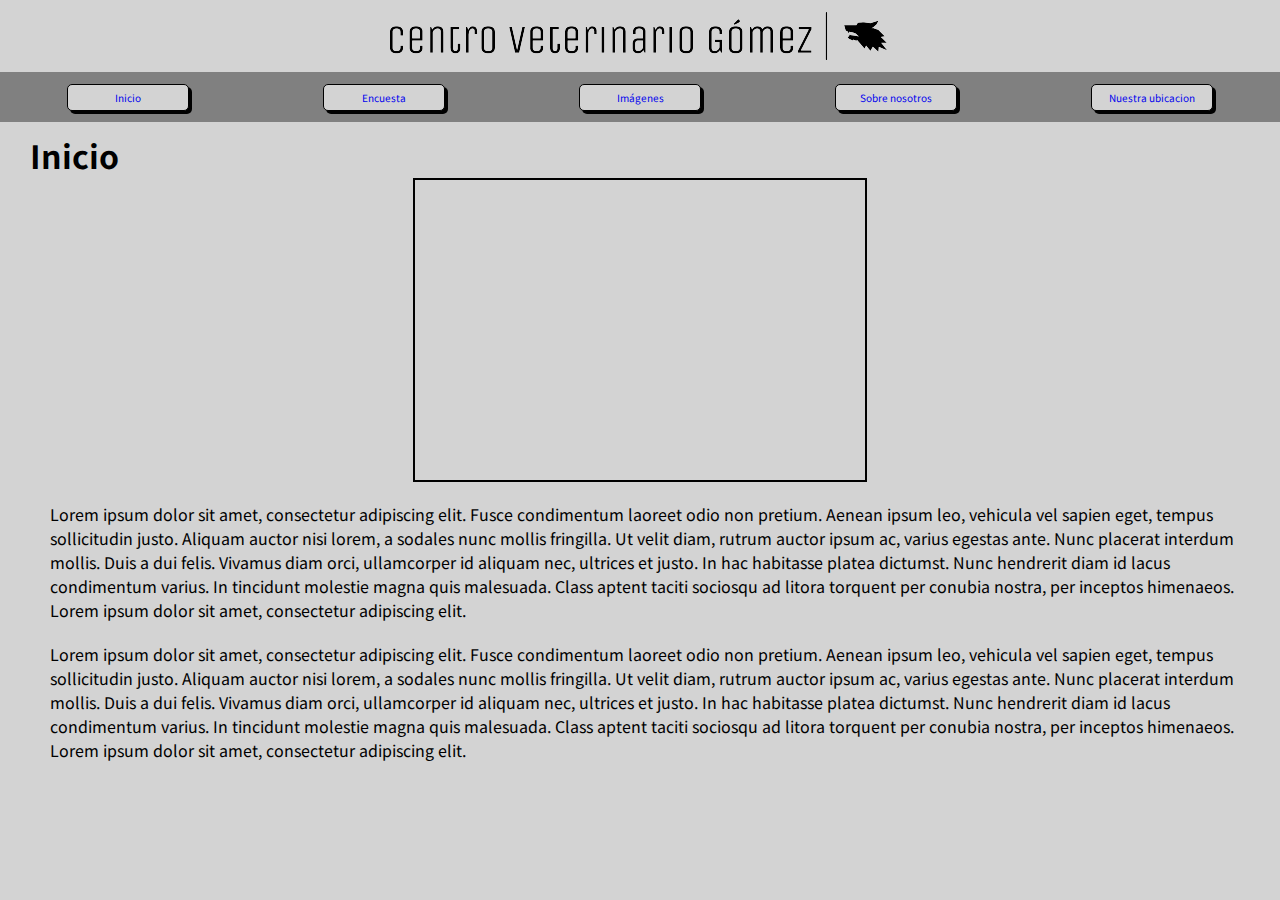
==== index.html @ 9a25b600 "Pagina" ====
<!DOCTYPE html>
<html lang="es">
<head>
    <meta charset="UTF-8">
    <meta http-equiv="X-UA-Compatible" content="IE=edge">
    <meta name="viewport" content="width=device-width, initial-scale=1.0">
    <link rel="icon" href="images/favicon.png" type="image/png" />
    <title>Centro Veterinario Gómez</title>
    <link rel="stylesheet" href="./css/styles.css">
</head>
<body>
    <header>
            <img src="images/logo.png" alt="" class="logo">
    </header>
    <nav class="navegacion">
        <a href="index.html" target="_self">
            <div>
            <p class="boton">Inicio</p>
            </div>
        </a>
        <a href="./html/encuesta.html" target="_self">
            <div>
                <p class="boton">Encuesta</p>
            </div>
        </a>
        <a href="/html/imagenes.html" target="_self">
            <div>
                <p class="boton">Imágenes</p>
            </div>
        </a>
        <a href="./html/sobrenosotros.html" target="_self">
            <div>
                <p class="boton">Sobre nosotros</p>
            </div>
          </a>
          <a href="./html/ubicacion.html" target="_self">
            <div>
                <p class="boton">Nuestra ubicacion</p>
            </div>
          </a>
    </nav>

    <h1 class="cabezera">Inicio</h1>
    
    <div class="caja"></div>
    <p class="textoinicio">Lorem ipsum dolor sit amet, consectetur adipiscing elit. Fusce condimentum laoreet odio non pretium. Aenean ipsum leo, vehicula vel sapien eget, tempus sollicitudin justo. Aliquam auctor nisi lorem, a sodales nunc mollis fringilla. Ut velit diam, rutrum auctor ipsum ac, varius egestas ante. Nunc placerat interdum mollis. Duis a dui felis. Vivamus diam orci, ullamcorper id aliquam nec, ultrices et justo. In hac habitasse platea dictumst. Nunc hendrerit diam id lacus condimentum varius. In tincidunt molestie magna quis malesuada.

    Class aptent taciti sociosqu ad litora torquent per conubia nostra, per inceptos himenaeos. Lorem ipsum dolor sit amet, consectetur adipiscing elit.</p>
	
	<p class="textoinicio">Lorem ipsum dolor sit amet, consectetur adipiscing elit. Fusce condimentum laoreet odio non pretium. Aenean ipsum leo, vehicula vel sapien eget, tempus sollicitudin justo. Aliquam auctor nisi lorem, a sodales nunc mollis fringilla. Ut velit diam, rutrum auctor ipsum ac, varius egestas ante. Nunc placerat interdum mollis. Duis a dui felis. Vivamus diam orci, ullamcorper id aliquam nec, ultrices et justo. In hac habitasse platea dictumst. Nunc hendrerit diam id lacus condimentum varius. In tincidunt molestie magna quis malesuada.

    Class aptent taciti sociosqu ad litora torquent per conubia nostra, per inceptos himenaeos. Lorem ipsum dolor sit amet, consectetur adipiscing elit.
	</p>

</body>
</html>
---- css/styles.css ----
@import url('https://fonts.googleapis.com/css?family=NotoSans |	Noto Sans JP | Ubuntu');

* {
  margin: 0;
  padding: 0;
}

header {
  height: 8vh;
  display: flex;
  align-items: center;
  justify-content: center;
}

h1 {
  margin-left: 20px;
  margin-top: 10px;
  font-family: 'Noto Sans JP', sans-serif;
}

p {
  margin-left: 20px;
  margin-right: 20px;
  font-family: 'Noto Sans JP', sans-serif;
}

header>p {
  font-size: 6.5vw;
}

header:hover {
  opacity: 1;
}

.navegacion {
  display: flex;
  justify-content: space-around;
  align-items: center;
  height: 50px;
  background-color: gray;
}

a {
  text-decoration: none;
}


.efectosnav {
  border: 1px black solid;
  padding: 5px;
  margin: 10px;
  background: lightgray;
  border-radius: 5px;
  box-shadow: 3px 3px black;
  width: 110px;
  font-size: 10px;
  text-align: center;
  color: whitesmoke;
}



body {
  background: lightgray;
  width: 100vw;
  height: 100vh;
}


@media screen and (max-width : 760px) {

  .navegacion {
    display: flex;
    flex-direction: column;
    justify-content: space-around;
    align-items: center;
    height: 210px;

  }

  .efectosnav {
    margin: 5px;
  }


  .caja, .animacionimagen, .animacionimagen2, .animacionimagen2:hover, .animacionimagen3, .animacionimagen4 {
    display: flex;
    flex-direction: row;
    height: 100px;
    width: auto;
  }

  .boton, .boton:hover {
    display: inline-block;
    
  }
}

.logo {
  width: auto;
  height: auto;
}

.cabezera {
  margin-left: 30px;
}


.padre {
  width: 500px;
  height: 500px;

  display: flex;
  flex-flow: row wrap;
  justify-content: center;
  align-items: center;
  text-align: center;
  padding: 10px;
}

.hijo {
  padding: 10px;
  height: 50px;
  width: 50px;

}

.caja {
  display: flex;
  align-items: center;
  flex-direction: column;
  height: 300px;
  width: 450px;
  border: 2px solid rgb(0, 0, 0);
  animation-name: presentacion;
  animation-duration: 10s;
  animation-iteration-count: infinite;
  margin: 0 auto;
}

@keyframes presentacion {
  0% {
    background-image: url(../images/imagen2.jpg);
    background-size: 450px 300px;
  }

  25% {
    background-image: url(../images/imagen3.jpg);
    background-size: 450px 300px;
  }

  50% {
    background-image: url(../images/imagen4.jpg);
    background-size: 450px 300px;
  }

  75% {
    background-image: url(../images/imagen5.jpg);
    background-size: 450px 300px;
  }

  100% {
    background-image: url(../images/imagen2.jpg);
    background-size: 450px 300px;
  }
}

form {
  display: flex;
  flex-direction: column;
  margin-top: 20px;
  border-radius: 2px;
  border: 1px solid black;
  width: 315px;
  height: 300px;
  margin-left: auto;
  margin-right: auto;
}

.imagen3 {
  height: 300px;
  width: auto;
  margin-top: 30px;
  margin-left: 30px;
}

.caja1 {
  display: flex;

}

.animacionimagen {
  display: flex;
  justify-content: space-around;
  flex-direction: row;


}

.mask {
  -webkit-mask-image: linear-gradient(black, transparent);
  mask-image: linear-gradient(black, transparent);
  display: flex;
  justify-content: space-around;
  flex-direction: row;
}

.animacionimagen1 {
  margin-bottom: 5vh;

}

.animacionimagen2 {
  margin-bottom: 5vh;
}

.animacionimagen2:hover {

  transform: skewY(-20deg);
}

@keyframes example {
  0% {
    background-color: red;
    left: 0px;
    top: 0px;
  }

  25% {
    background-color: yellow;
    left: 150px;
    top: 0px;
  }

  50% {
    background-color: blue;
    left: 150px;
    top: 150px;
  }

  75% {
    background-color: green;
    left: 0px;
    top: 150px;
  }

  100% {
    background-color: red;
    left: 0px;
    top: 0px;
  }
}

.animacionimagen3 {
  margin-bottom: 5vh;
  background-color: red;
  position: relative;
  animation-name: example;
  animation-duration: 4s;
  animation-delay: 2s;
  animation-iteration-count: infinite;

}

.animacionimagen4 {
  margin-bottom: 5vh;
  animation: rotation 2s infinite linear;
}

@keyframes rotation {
  from {
    transform: rotate(0deg);
  }

  to {
    transform: rotate(359deg);
  }
}

.boton {
  border: 1px black solid;
  padding: 5px;
  margin: 10px;
  background: lightgray;
  border-radius: 5px;
  box-shadow: 3px 3px black;
  width: 110px;
  font-size: 10px;
  text-align: center;

}

.boton:hover {
  background: linear-gradient(160deg, rgb(60, 58, 58) 0%, rgb(200, 196, 196) 90%);
}

textarea {
  height: 200px;
}


label {
  font-family: 'Ubuntu', sans-serif;
  font-size: 14px;
}

.textoinicio {
  font-family: 'Noto Sans JP', sans-serif;
  vertical-align: baseline;
  margin-top: 20px;
  margin-left: 50px;
}

.mapa {
  display: block;
  margin-left: auto;
  margin-right: auto;
  margin-top: 3%;
  width: 50%;
}

.sobrenosotrosimg1 {
  display: block;
  margin-left: auto;
  margin-right: auto;
  margin-top: 1%;
  margin-bottom: 1%;
  width: 30%;
}
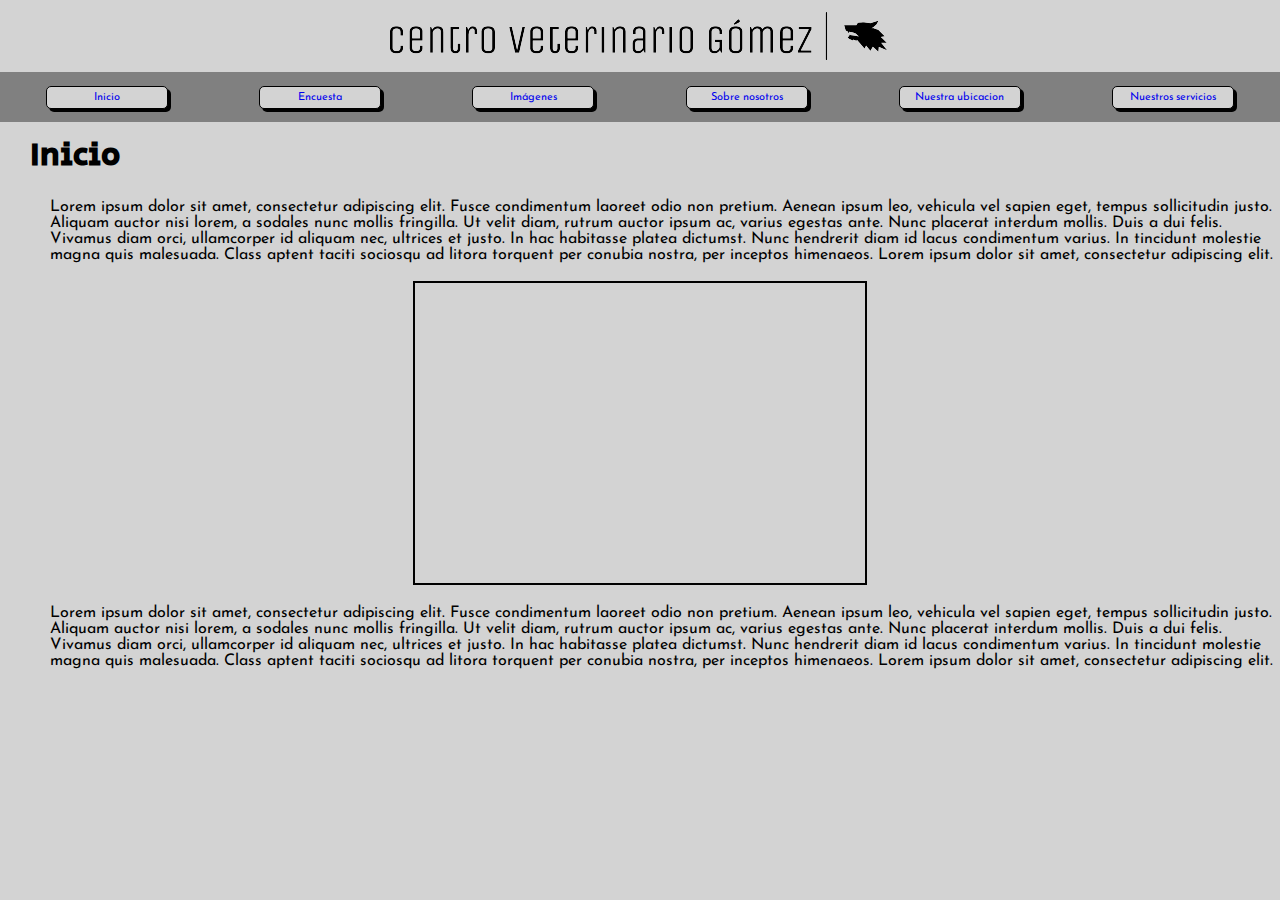
==== commit c33f9eb9: "v2.0" ====
--- a/index.html
+++ b/index.html
@@ -15,38 +15,44 @@
     <nav class="navegacion">
         <a href="index.html" target="_self">
             <div>
-            <p class="boton">Inicio</p>
+            <p class="boton" style="font-size: 11px">Inicio</p>
             </div>
         </a>
         <a href="./html/encuesta.html" target="_self">
             <div>
-                <p class="boton">Encuesta</p>
+                <p class="boton" style="font-size: 11px">Encuesta</p>
             </div>
         </a>
         <a href="/html/imagenes.html" target="_self">
             <div>
-                <p class="boton">Imágenes</p>
+                <p class="boton" style="font-size: 11px">Imágenes</p>
             </div>
         </a>
         <a href="./html/sobrenosotros.html" target="_self">
             <div>
-                <p class="boton">Sobre nosotros</p>
+                <p class="boton" style="font-size: 11px">Sobre nosotros</p>
             </div>
           </a>
           <a href="./html/ubicacion.html" target="_self">
             <div>
-                <p class="boton">Nuestra ubicacion</p>
+                <p class="boton" style="font-size: 11px">Nuestra ubicacion</p>
+            </div>
+          </a>
+          <a href="./html/servicios.html" target="_self">
+            <div>
+                <p class="boton" style="font-size: 11px">Nuestros servicios</p>
             </div>
           </a>
     </nav>
 
     <h1 class="cabezera">Inicio</h1>
     
-    <div class="caja"></div>
     <p class="textoinicio">Lorem ipsum dolor sit amet, consectetur adipiscing elit. Fusce condimentum laoreet odio non pretium. Aenean ipsum leo, vehicula vel sapien eget, tempus sollicitudin justo. Aliquam auctor nisi lorem, a sodales nunc mollis fringilla. Ut velit diam, rutrum auctor ipsum ac, varius egestas ante. Nunc placerat interdum mollis. Duis a dui felis. Vivamus diam orci, ullamcorper id aliquam nec, ultrices et justo. In hac habitasse platea dictumst. Nunc hendrerit diam id lacus condimentum varius. In tincidunt molestie magna quis malesuada.
 
     Class aptent taciti sociosqu ad litora torquent per conubia nostra, per inceptos himenaeos. Lorem ipsum dolor sit amet, consectetur adipiscing elit.</p>
-	
+	<br>
+    <div class="caja"></div>
+
 	<p class="textoinicio">Lorem ipsum dolor sit amet, consectetur adipiscing elit. Fusce condimentum laoreet odio non pretium. Aenean ipsum leo, vehicula vel sapien eget, tempus sollicitudin justo. Aliquam auctor nisi lorem, a sodales nunc mollis fringilla. Ut velit diam, rutrum auctor ipsum ac, varius egestas ante. Nunc placerat interdum mollis. Duis a dui felis. Vivamus diam orci, ullamcorper id aliquam nec, ultrices et justo. In hac habitasse platea dictumst. Nunc hendrerit diam id lacus condimentum varius. In tincidunt molestie magna quis malesuada.
 
     Class aptent taciti sociosqu ad litora torquent per conubia nostra, per inceptos himenaeos. Lorem ipsum dolor sit amet, consectetur adipiscing elit.
--- a/css/styles.css
+++ b/css/styles.css
@@ -1,4 +1,4 @@
-@import url('https://fonts.googleapis.com/css?family=NotoSans |	Noto Sans JP | Ubuntu');
+@import url('https://fonts.googleapis.com/css2?family=Josefin+Sans&family=Libre+Baskerville&family=Secular+One&display=swap');
 
 * {
   margin: 0;
@@ -15,13 +15,11 @@
 h1 {
   margin-left: 20px;
   margin-top: 10px;
-  font-family: 'Noto Sans JP', sans-serif;
+  font-family: 'Secular One', sans-serif;
 }
 
 p {
-  margin-left: 20px;
-  margin-right: 20px;
-  font-family: 'Noto Sans JP', sans-serif;
+  font-family: 'Josefin Sans', sans-serif;
 }
 
 header>p {
@@ -74,7 +72,8 @@
     flex-direction: column;
     justify-content: space-around;
     align-items: center;
-    height: 210px;
+    height: 260px;
+	
 
   }
 
@@ -92,7 +91,9 @@
 
   .boton, .boton:hover {
     display: inline-block;
-    
+
+
+	 
   }
 }
 
@@ -300,12 +301,11 @@
 
 
 label {
-  font-family: 'Ubuntu', sans-serif;
   font-size: 14px;
 }
 
 .textoinicio {
-  font-family: 'Noto Sans JP', sans-serif;
+  font-family: 'Josefin Sans', sans-serif;
   vertical-align: baseline;
   margin-top: 20px;
   margin-left: 50px;
@@ -326,4 +326,68 @@
   margin-top: 1%;
   margin-bottom: 1%;
   width: 30%;
-}+}
+
+
+.imagenservicios {
+	position: relative;
+	width: 450px;
+  float: left;
+  margin-left: 6%;
+  margin-right: 3%;
+  margin-top: 3%;
+}
+
+.imagen__img {
+	display: block;
+	height: 300px;
+  width: 450px;
+}
+
+.imagen__overlay {
+	position: absolute;
+	top: 0;
+	left: 0;
+	width: 100%;
+	height: 100%;
+	background: rgba(0, 0, 0, 0.6);
+	color: #ffffff;
+	font-family: 'Libre Baskerville', serif;
+	display: flex;
+	flex-direction: column;
+	align-items: center;
+	justify-content: center;
+	opacity: 0;
+	transition: opacity 0.25s;
+}
+
+.imagen__overlay--blur {
+	backdrop-filter: blur(5px);
+}
+
+
+.imagen__overlay>* {
+	transform: translateY(20px);
+	transition: transform 0.25s;
+}
+
+.imagen__overlay:hover {
+	opacity: 1;
+}
+
+.imagen__overlay:hover>* {
+	transform: translateY(0);
+}
+
+.imagen__titulo {
+	font-size: 2em;
+	font-weight: bold;
+	font-family: 'Libre Baskerville', serif;
+}
+
+.imagen__descripcion {
+	font-size: 1.25em;
+	margin-top: 0.25em;
+ text-align: center;
+}
+
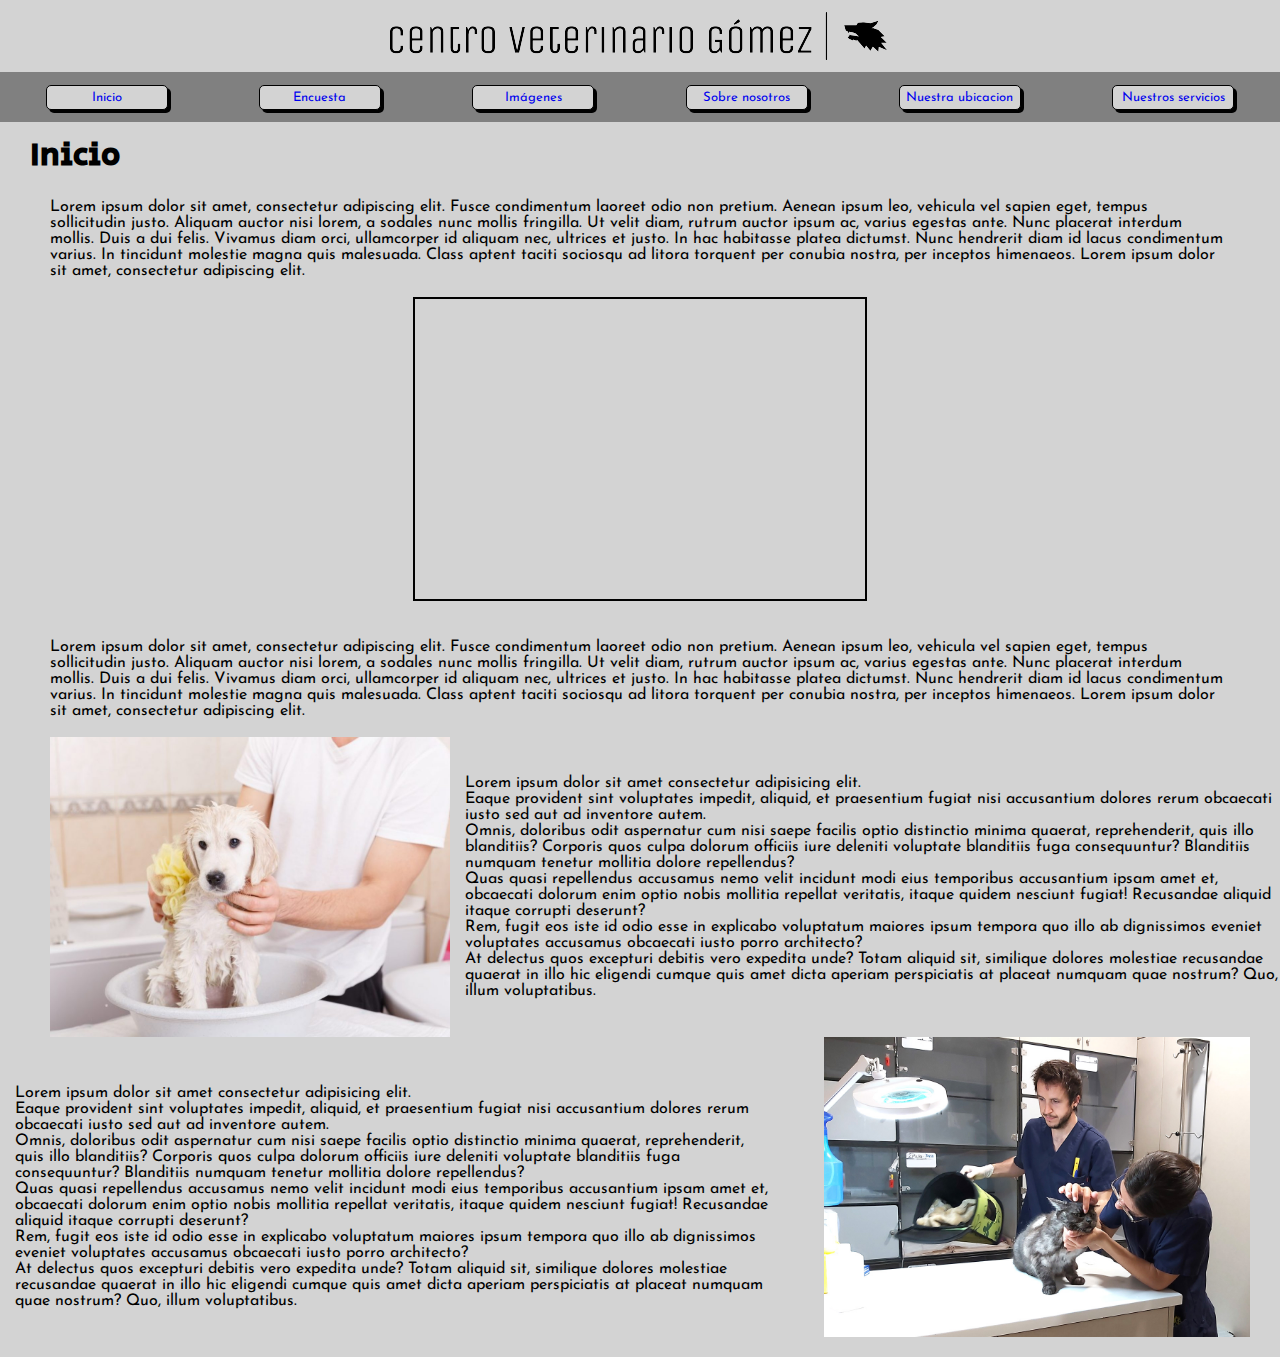
==== commit 1dc0effe: "v3.0" ====
--- a/index.html
+++ b/index.html
@@ -15,32 +15,32 @@
     <nav class="navegacion">
         <a href="index.html" target="_self">
             <div>
-            <p class="boton" style="font-size: 11px">Inicio</p>
+            <p class="boton" style="font-size: 13px">Inicio</p>
             </div>
         </a>
         <a href="./html/encuesta.html" target="_self">
             <div>
-                <p class="boton" style="font-size: 11px">Encuesta</p>
+                <p class="boton" style="font-size: 13px">Encuesta</p>
             </div>
         </a>
         <a href="/html/imagenes.html" target="_self">
             <div>
-                <p class="boton" style="font-size: 11px">Imágenes</p>
+                <p class="boton" style="font-size: 13px">Imágenes</p>
             </div>
         </a>
         <a href="./html/sobrenosotros.html" target="_self">
             <div>
-                <p class="boton" style="font-size: 11px">Sobre nosotros</p>
+                <p class="boton" style="font-size: 13px">Sobre nosotros</p>
             </div>
           </a>
           <a href="./html/ubicacion.html" target="_self">
             <div>
-                <p class="boton" style="font-size: 11px">Nuestra ubicacion</p>
+                <p class="boton" style="font-size: 13px">Nuestra ubicacion</p>
             </div>
           </a>
           <a href="./html/servicios.html" target="_self">
             <div>
-                <p class="boton" style="font-size: 11px">Nuestros servicios</p>
+                <p class="boton" style="font-size: 13px">Nuestros servicios</p>
             </div>
           </a>
     </nav>
@@ -52,11 +52,19 @@
     Class aptent taciti sociosqu ad litora torquent per conubia nostra, per inceptos himenaeos. Lorem ipsum dolor sit amet, consectetur adipiscing elit.</p>
 	<br>
     <div class="caja"></div>
-
+    <br>
 	<p class="textoinicio">Lorem ipsum dolor sit amet, consectetur adipiscing elit. Fusce condimentum laoreet odio non pretium. Aenean ipsum leo, vehicula vel sapien eget, tempus sollicitudin justo. Aliquam auctor nisi lorem, a sodales nunc mollis fringilla. Ut velit diam, rutrum auctor ipsum ac, varius egestas ante. Nunc placerat interdum mollis. Duis a dui felis. Vivamus diam orci, ullamcorper id aliquam nec, ultrices et justo. In hac habitasse platea dictumst. Nunc hendrerit diam id lacus condimentum varius. In tincidunt molestie magna quis malesuada.
 
     Class aptent taciti sociosqu ad litora torquent per conubia nostra, per inceptos himenaeos. Lorem ipsum dolor sit amet, consectetur adipiscing elit.
 	</p>
-
+ <br>
+ <div class="box">
+    <img class="imageninicio" src="./images/imagen6.jpg">
+    <span class="textoiniciodos" style="">Lorem ipsum dolor sit amet consectetur adipisicing elit. <br> Eaque provident sint voluptates impedit, aliquid, et praesentium fugiat nisi accusantium dolores rerum obcaecati iusto sed aut ad inventore autem. <br> Omnis, doloribus odit aspernatur cum nisi saepe facilis optio distinctio minima quaerat, reprehenderit, quis illo blanditiis? Corporis quos culpa dolorum officiis iure deleniti voluptate blanditiis fuga consequuntur? Blanditiis numquam tenetur mollitia  dolore repellendus? <br> Quas quasi repellendus accusamus nemo velit incidunt modi eius temporibus accusantium ipsam amet et, obcaecati dolorum enim optio nobis mollitia repellat veritatis, itaque quidem nesciunt fugiat! Recusandae aliquid itaque corrupti deserunt? <br>Rem, fugit eos iste id odio esse in explicabo voluptatum maiores ipsum tempora quo illo ab dignissimos eveniet voluptates accusamus obcaecati iusto porro architecto? <br> At delectus quos excepturi debitis vero expedita unde? Totam aliquid sit, similique dolores molestiae recusandae quaerat in illo hic eligendi cumque quis amet dicta aperiam perspiciatis at placeat numquam quae nostrum? Quo, illum voluptatibus.</span>
+</div>
+<div class="box">
+    <span class="textoiniciodos" style="">Lorem ipsum dolor sit amet consectetur adipisicing elit. <br> Eaque provident sint voluptates impedit, aliquid, et praesentium fugiat nisi accusantium dolores rerum obcaecati iusto sed aut ad inventore autem. <br> Omnis, doloribus odit aspernatur cum nisi saepe facilis optio distinctio minima quaerat, reprehenderit, quis illo blanditiis? Corporis quos culpa dolorum officiis iure deleniti voluptate blanditiis fuga consequuntur? Blanditiis numquam tenetur mollitia  dolore repellendus? <br> Quas quasi repellendus accusamus nemo velit incidunt modi eius temporibus accusantium ipsam amet et, obcaecati dolorum enim optio nobis mollitia repellat veritatis, itaque quidem nesciunt fugiat! Recusandae aliquid itaque corrupti deserunt? <br>Rem, fugit eos iste id odio esse in explicabo voluptatum maiores ipsum tempora quo illo ab dignissimos eveniet voluptates accusamus obcaecati iusto porro architecto? <br> At delectus quos excepturi debitis vero expedita unde? Totam aliquid sit, similique dolores molestiae recusandae quaerat in illo hic eligendi cumque quis amet dicta aperiam perspiciatis at placeat numquam quae nostrum? Quo, illum voluptatibus.</span>
+    <img class="imageninicio2" src="./images/imagen7.jpg">
+</div>
 </body>
 </html>--- a/css/styles.css
+++ b/css/styles.css
@@ -309,6 +309,7 @@
   vertical-align: baseline;
   margin-top: 20px;
   margin-left: 50px;
+  width: 92%;
 }
 
 .mapa {
@@ -391,3 +392,29 @@
  text-align: center;
 }
 
+
+.box {
+  display: flex;
+  align-items:center;
+}
+
+
+
+.imageninicio {
+  height: 300px;
+  margin-left: 50px;
+
+}
+
+.textoiniciodos {
+  font-family: 'Josefin Sans', sans-serif;
+  margin-left: 15px;
+  width: 100%;
+}
+
+.imageninicio2 {
+  height: 300px;
+  margin-left: 50px;
+  margin-right: 30px;
+  margin-bottom: 20px;
+}
